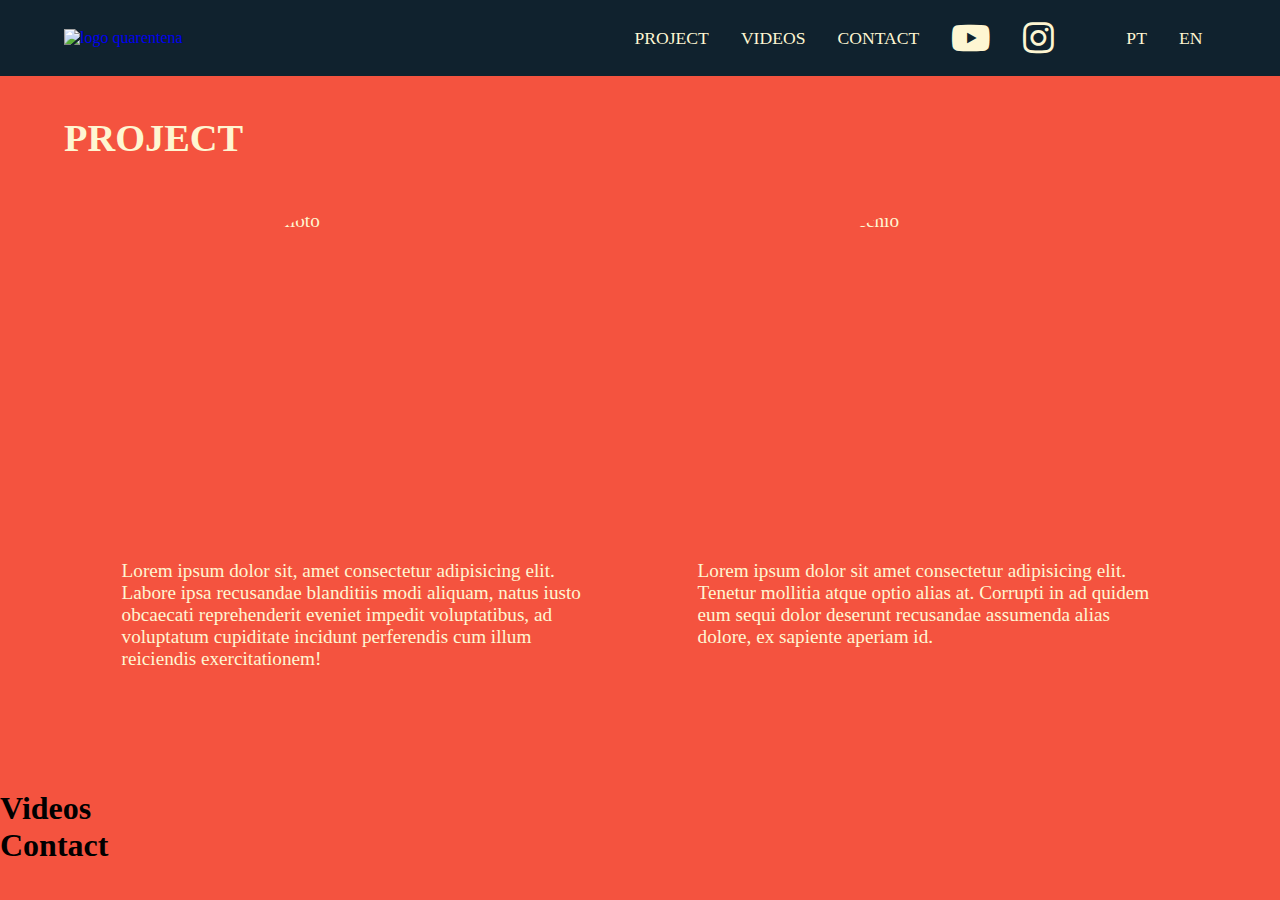
==== index-en.html @ 28730f12 "day3" ====
<!DOCTYPE html>
<html lang="en">
<head>
    <meta charset="UTF-8">
    <meta http-equiv="X-UA-Compatible" content="IE=edge">
    <meta name="viewport" content="width=device-width, initial-scale=1.0">

    <title>Quarentena Sessions</title>

    <link rel="stylesheet" href="style/style.css">
    <link rel="icon" href="images/icon-quarentena.png">
    <link href="/fontawesome/css/all.css" rel="stylesheet">
</head>

<body>
    <header class="main-header">
        <div class="header-container">
            <section class="logo-header">
                <a href=index.html target="_self"><img src="images/logo-quarentena-web-200.png" alt="logo quarentena"></a>
            </section>

            <nav class="header-nav">
                <a class="header-nav-link" href="#">Project</a>
                <a class="header-nav-link" href="#">Videos</a>
                <a class="header-nav-link" href="#">Contact</a>
                <a class="header-nav-link" href="https://www.youtube.com/channel/UC_8kqsacGxQr7q9NIuGZZHQ" target="_blank" rel="external"><i class="fab fa-youtube fa-2x"></i></a>
                <a class="header-nav-link" href="https://www.instagram.com/quarentenasessionsoficial/" target="_blank" rel="external"><i class="fab fa-instagram fa-2x"></i></a>
                <a class="header-nav-link" href="index.html" target="_self">PT</a>
                <a class="header-nav-link" href="index-en.html" target="_self">EN</a>
            </nav>
        </div>
    </header>

    <div class="project">
        <h1>Project</h1>
            <section class="photo-container">
                <img src="images/belloto.jpg" alt="photo belloto">
                <p>Lorem ipsum dolor sit, amet consectetur adipisicing elit. Labore ipsa recusandae blanditiis modi aliquam, natus iusto obcaecati reprehenderit eveniet impedit voluptatibus, ad voluptatum cupiditate incidunt perferendis cum illum reiciendis exercitationem!</p>
                <img src="images/tocchio.jpg" alt="photo tocchio">
                <p>Lorem ipsum dolor sit amet consectetur adipisicing elit. Tenetur mollitia atque optio alias at. Corrupti in ad quidem eum sequi dolor deserunt recusandae assumenda alias dolore, ex sapiente aperiam id.</p>
            </section>
    </div>
    
    <div class="videos">
        <h1>Videos</h1>
    </div>

    <div class="contact">
        <h1>Contact</h1>
    </div>
</body>
</html>
---- style/style.css ----
* {
    margin: 0;
    text-decoration: none;
    padding: 0;
}

@font-face {
    font-family: 'London Bridge';
    src: url('London Bridge.otf') format('opentype');
}

body {
    background-color: #F4533F;
}

.main-header {
    background: #10222E;
}

.header-container {
    width: 90%;
    margin: 0 auto;
    padding: 20px 0;
    font-family: 'London Bridge';
}

.main-header .header-container {
    display: flex;
    align-items: center;
    justify-content: space-between;
}

.header-nav {
    display: flex;
    align-items: center;
    justify-content: space-around;
    width: 600px;
}

.header-nav-link {
    color: #FEF6D2;
    margin-left: 5px;
    text-transform: uppercase;
    font-size: 1.1em;
}

.header-nav-link:nth-child(5) {
    margin-right: 40px;
}

.header-nav-link:hover {
    color: #F4533F;
}

.project {
    font-family: 'London Bridge';
    font-size: 1.2em;
    color: #FEF6D2;
    width: 90%;
    align-items: center;
    margin: 40px auto;
}

.project h1 {
    text-transform: uppercase;
}

.photo-container {
    display: flex;
    flex-direction: column;
	flex-wrap: wrap;
    height: 590px;
}

.photo-container img {
    border-radius: 50%;
    height: 300px;
    width: 300px;
    margin: 50px auto;
}

.photo-container p {
    width: 40%;
    margin: 0 auto;
}
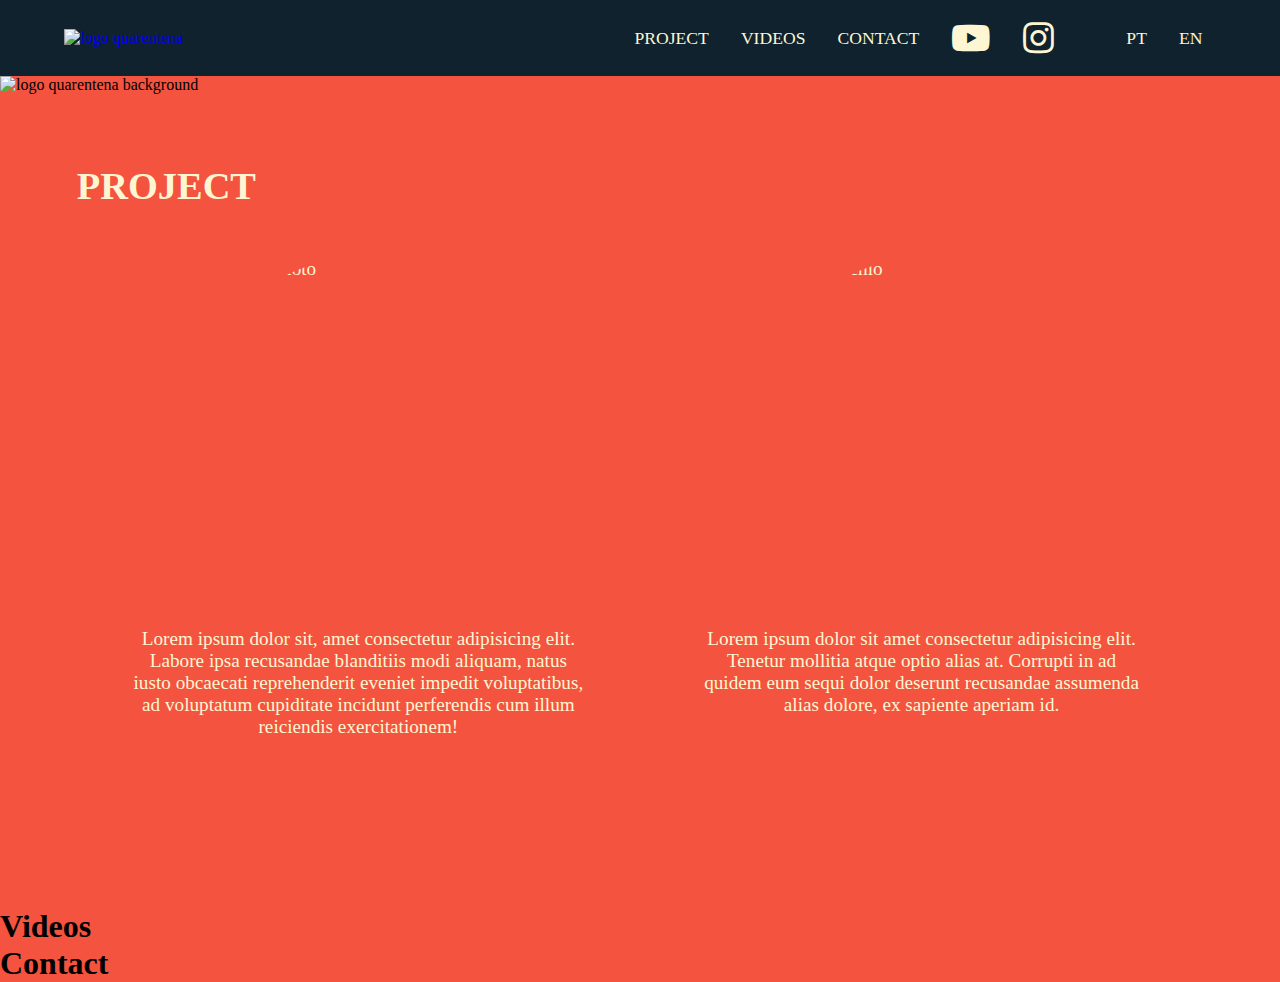
==== commit 8f441e52: "project" ====
--- a/index-en.html
+++ b/index-en.html
@@ -31,6 +31,8 @@
         </div>
     </header>
 
+    <img class="main-image" src="images/main-image.jpg" alt="logo quarentena background">
+
     <div class="project">
         <h1>Project</h1>
             <section class="photo-container">
--- a/style/style.css
+++ b/style/style.css
@@ -52,13 +52,17 @@
     color: #F4533F;
 }
 
+.main-image {
+    width: 100%;
+}
+
 .project {
     font-family: 'London Bridge';
     font-size: 1.2em;
     color: #FEF6D2;
-    width: 90%;
+    width: 88%;
     align-items: center;
-    margin: 40px auto;
+    margin: 70px auto 0 auto;
 }
 
 .project h1 {
@@ -69,18 +73,23 @@
     display: flex;
     flex-direction: column;
 	flex-wrap: wrap;
-    height: 590px;
+    height: 700px;
 }
 
 .photo-container img {
     border-radius: 50%;
-    height: 300px;
-    width: 300px;
+    height: 320px;
+    width: 320px;
     margin: 50px auto;
 }
 
 .photo-container p {
     width: 40%;
     margin: 0 auto;
+    text-align: center;
 }
 
+.video-project {
+    margin: 0 auto;
+    display: flex;
+}
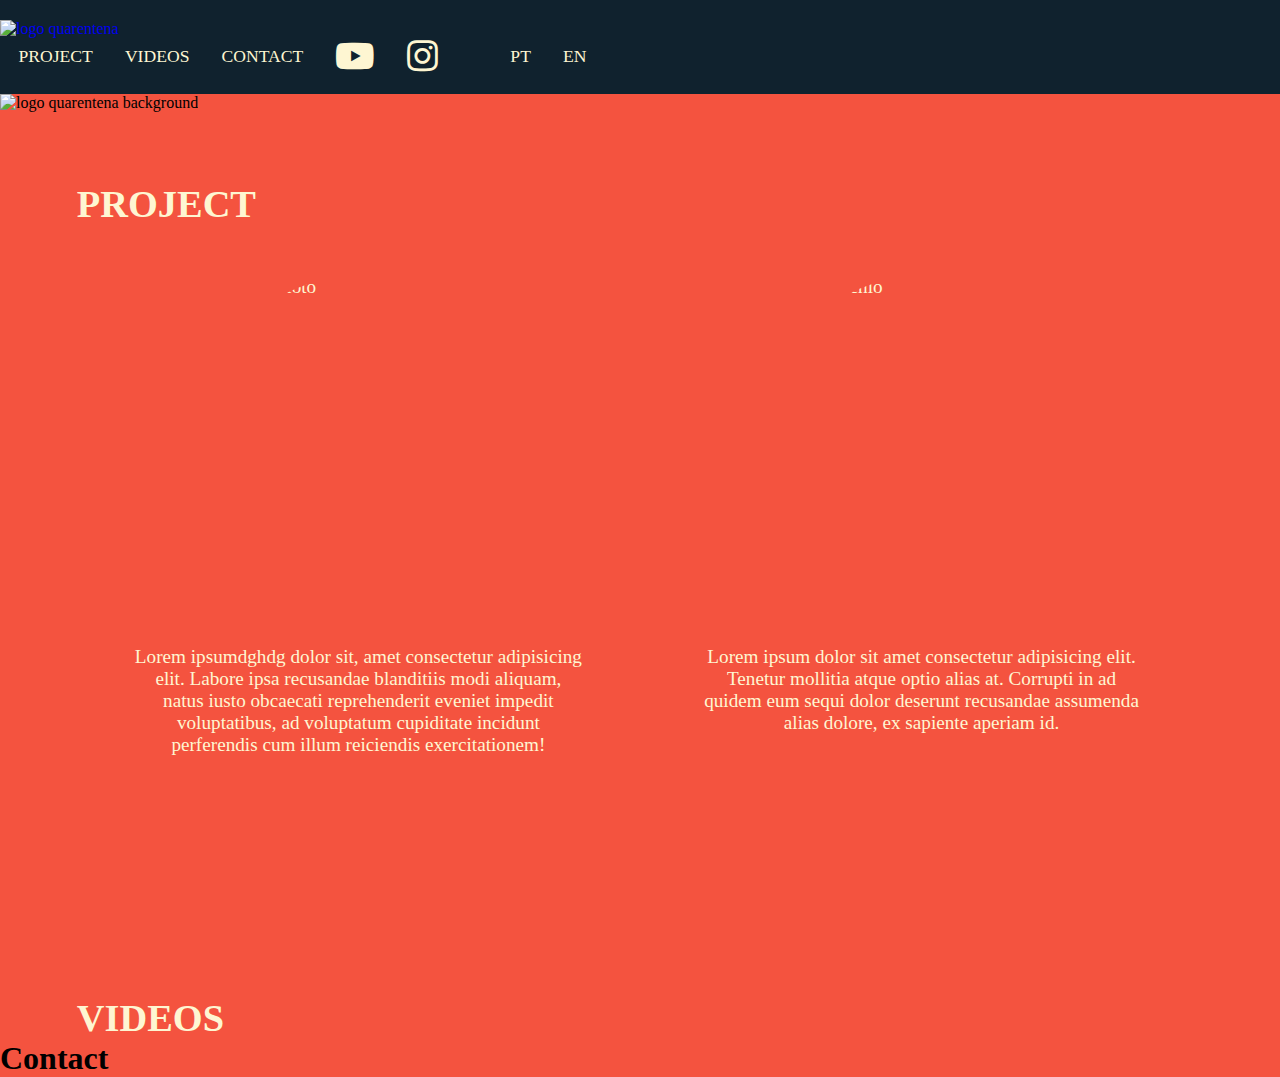
==== commit 0ee44230: "en" ====
--- a/index-en.html
+++ b/index-en.html
@@ -37,7 +37,7 @@
         <h1>Project</h1>
             <section class="photo-container">
                 <img src="images/belloto.jpg" alt="photo belloto">
-                <p>Lorem ipsum dolor sit, amet consectetur adipisicing elit. Labore ipsa recusandae blanditiis modi aliquam, natus iusto obcaecati reprehenderit eveniet impedit voluptatibus, ad voluptatum cupiditate incidunt perferendis cum illum reiciendis exercitationem!</p>
+                <p>Lorem ipsumdghdg dolor sit, amet consectetur adipisicing elit. Labore ipsa recusandae blanditiis modi aliquam, natus iusto obcaecati reprehenderit eveniet impedit voluptatibus, ad voluptatum cupiditate incidunt perferendis cum illum reiciendis exercitationem!</p>
                 <img src="images/tocchio.jpg" alt="photo tocchio">
                 <p>Lorem ipsum dolor sit amet consectetur adipisicing elit. Tenetur mollitia atque optio alias at. Corrupti in ad quidem eum sequi dolor deserunt recusandae assumenda alias dolore, ex sapiente aperiam id.</p>
             </section>
--- a/style/style.css
+++ b/style/style.css
@@ -13,18 +13,18 @@
     background-color: #F4533F;
 }
 
+.container {
+    width: 88%;
+    margin: 0 auto;
+}
+
 .main-header {
     background: #10222E;
+    padding: 20px 0;
 }
 
-.header-container {
-    width: 90%;
-    margin: 0 auto;
-    padding: 20px 0;
+.main-header .container {
     font-family: 'London Bridge';
-}
-
-.main-header .header-container {
     display: flex;
     align-items: center;
     justify-content: space-between;
@@ -93,3 +93,27 @@
     margin: 0 auto;
     display: flex;
 }
+
+.videos {
+    font-family: 'London Bridge';
+    font-size: 1.2em;
+    color: #FEF6D2;
+    width: 88%;
+    align-items: center;
+    margin: 70px auto 0 auto;
+} 
+
+.videos h1 {
+    text-transform: uppercase;
+}
+
+/* mobile */
+
+@media(max-width: 768px) {
+   .photo-container {
+       display: flex;
+       flex-direction: column;
+       flex-wrap: wrap;
+       height: 3px;
+   }
+}
